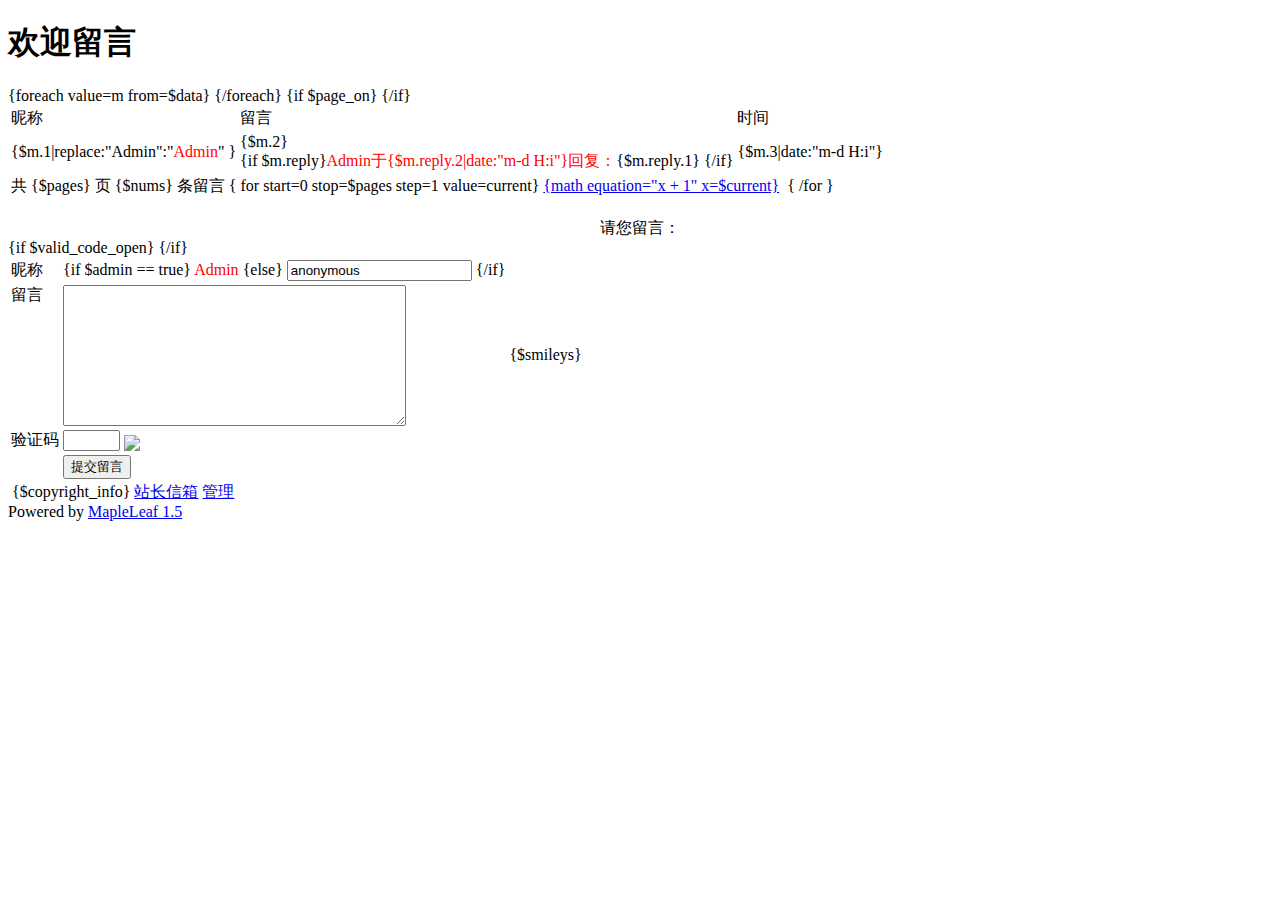
==== trunk/templates/index.html @ a653a3b6 "" ====
<!DOCTYPE html PUBLIC "-//W3C//DTD XHTML 1.0 Transitional//EN" "http://www.w3.org/TR/xhtml1/DTD/xhtml1-transitional.dtd">
<html xmlns="http://www.w3.org/1999/xhtml">
<head>
<meta http-equiv="Content-Type" content="text/html; charset=utf-8" />
<script type="text/javascript" src="./includes/index.js"></script>
<link rel="stylesheet" href="./themes/{$theme}/common.css" type="text/css">
<title>欢迎光临{$title}</title>
</head>

<body>
<div id="container">
<h1>欢迎留言</h1>
<table id="table1">
	<tr class="header">
		<td class="ls">昵称</td>
		<td class="m">留言</td>
		<td>时间</td>
	</tr>
    {foreach value=m from=$data}
    <tr class='message'>
    	<td class='left'>{$m.1|replace:"Admin":"<font color='red'>Admin</font>" }</td>
        <td class='left'>{$m.2}<br />{if $m.reply}<font color='red'>Admin于{$m.reply.2|date:"m-d H:i"}回复：</font>{$m.reply.1} {/if}</td>
        <td class='left'>{$m.3|date:"m-d H:i"}</td>
    </tr>
    {/foreach}
    {if $page_on}
		<tr><td colspan='3'>共 {$pages} 页 {$nums} 条留言
		{ for start=0 stop=$pages step=1 value=current}
			<a href='index.php?pid={$current}'>{math equation="x + 1" x=$current}</a>&nbsp;
        { /for }

		</td></tr>
	{/if}
</table>
<br />


<div align="center">请您留言：</div>
<form name="guestbook" action="process.php" method="post"
	onsubmit="return checkall()">
<table id="table1">
	<tr>
		<td class="l">昵称</td>
		<td class="s">{if $admin == true}
        				<input name="user" id="user" type="hidden" maxlength="10"  onfocus="clear_user()" value="Admin" /><font color="red">Admin</font>
						{else}
                        <input name="user" id="user" type="text" maxlength="10"  onfocus="clear_user()" value="anonymous" />
					{/if}
		</td>
		<td class="left">&nbsp;
		<div id="user_msg"></div>
		</td>
	</tr>
	<tr>
		<td class="l" valign="top">留言</td>
		<td class="left">

		<textarea name="content" cols="40" rows="9"></textarea></td>
		<td class="left">
		
		<!-- begin 表情表格 -->
		<div id="smileys">{$smileys}</div>
		<!-- end 表情表格 -->
		
		</td>
	</tr>
	{if $valid_code_open}
	<tr>
		<td class="l">验证码</td>
		<td class="left"><input type="text" name="valid_code" size="4"
			maxlength="4" />&nbsp;<img src="./includes/showimgcode.php"
			border="0" align="absbottom" /></td>
		<td class="left">&nbsp;</td>
	</tr>
	{/if}
	<tr>
		<td>&nbsp;</td>
		<td colspan="2" class="left"><input name="submit" type="submit"
			value="提交留言" /></td>
	</tr>

</table>
</form>

<!-- begin footer -->
<div id="botton">&nbsp;{$copyright_info}
<a href="mailto:{$admin_email}">站长信箱</a> <a
	href="./adm/index.php">管理</a><br />
Powered by <a href="http://maple.dreamneverfall.cn" target="_blank"
	title="Find More">MapleLeaf 1.5</a></div>
</div>
<!-- end foot -->
</body>
</html>
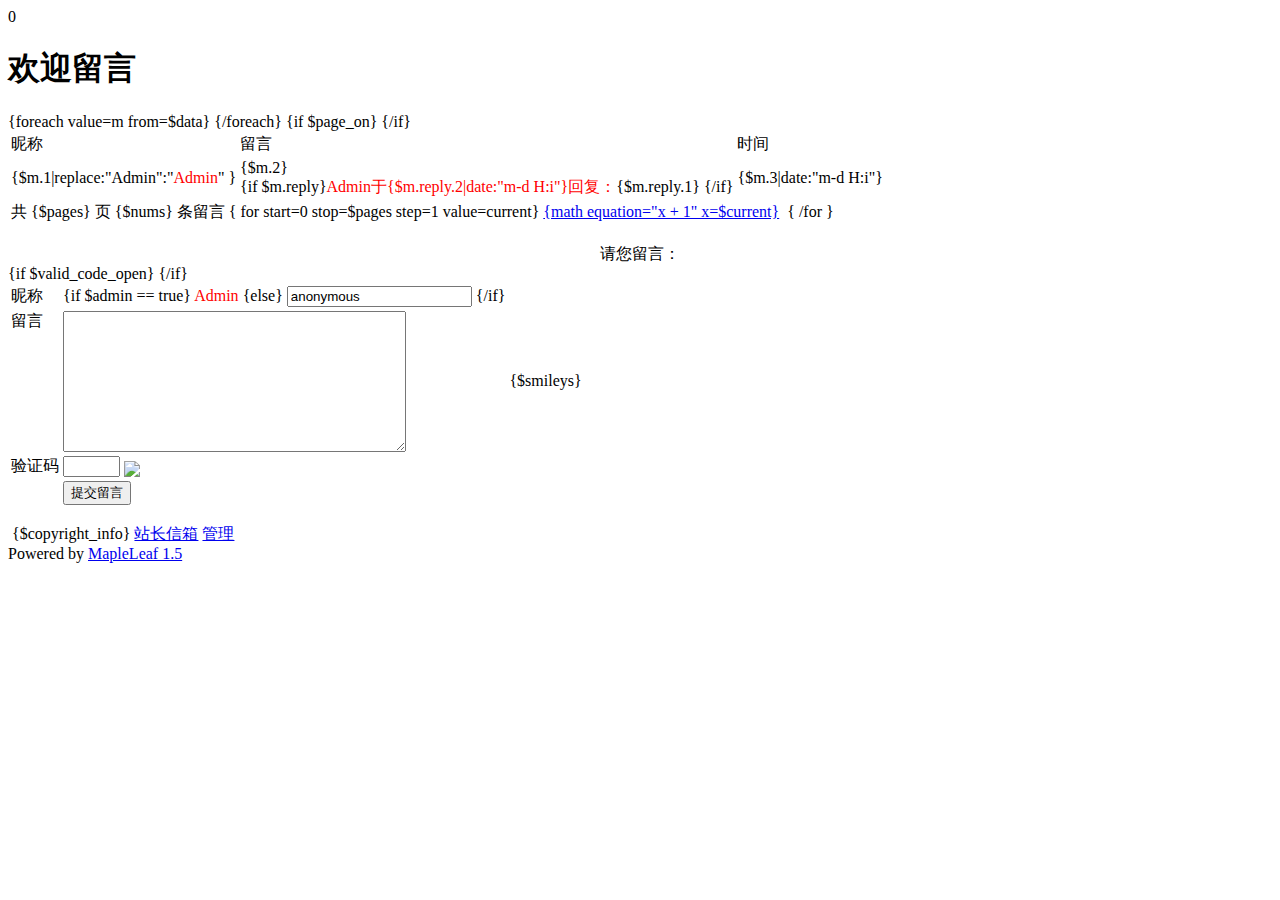
==== commit 6bc414a2: "" ====
--- a/trunk/templates/index.html
+++ b/trunk/templates/index.html
@@ -1,4 +1,4 @@
-<!DOCTYPE html PUBLIC "-//W3C//DTD XHTML 1.0 Transitional//EN" "http://www.w3.org/TR/xhtml1/DTD/xhtml1-transitional.dtd">
+0<!DOCTYPE html PUBLIC "-//W3C//DTD XHTML 1.0 Transitional//EN" "http://www.w3.org/TR/xhtml1/DTD/xhtml1-transitional.dtd">
 <html xmlns="http://www.w3.org/1999/xhtml">
 <head>
 <meta http-equiv="Content-Type" content="text/html; charset=utf-8" />
@@ -55,7 +55,7 @@
 		<td class="l" valign="top">留言</td>
 		<td class="left">
 
-		<textarea name="content" cols="40" rows="9"></textarea></td>
+		<textarea id="content" name="content" cols="40" rows="9"></textarea></td>
 		<td class="left">
 		
 		<!-- begin 表情表格 -->
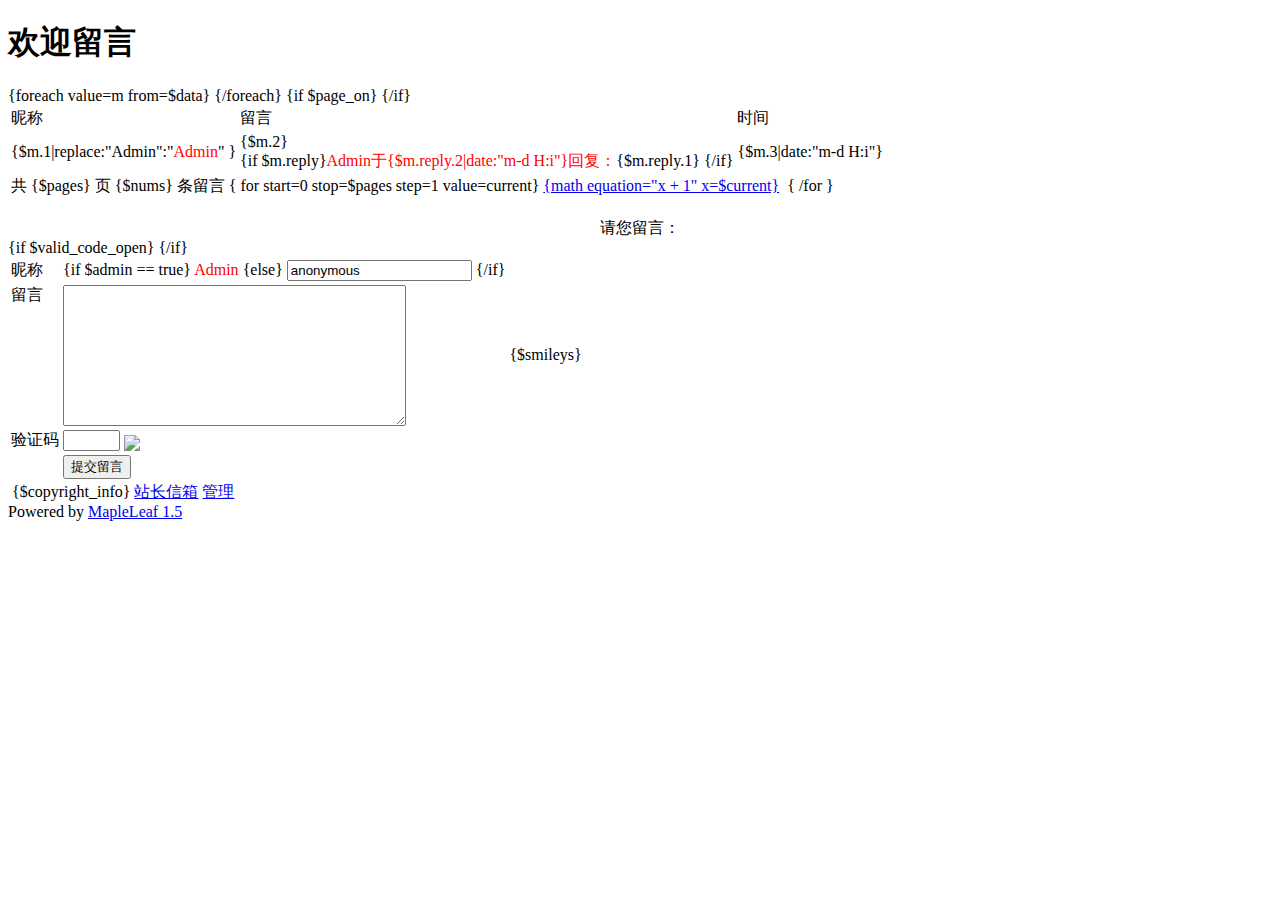
==== commit 3d2e4806: "" ====
--- a/trunk/templates/index.html
+++ b/trunk/templates/index.html
@@ -1,4 +1,4 @@
-0<!DOCTYPE html PUBLIC "-//W3C//DTD XHTML 1.0 Transitional//EN" "http://www.w3.org/TR/xhtml1/DTD/xhtml1-transitional.dtd">
+<!DOCTYPE html PUBLIC "-//W3C//DTD XHTML 1.0 Transitional//EN" "http://www.w3.org/TR/xhtml1/DTD/xhtml1-transitional.dtd">
 <html xmlns="http://www.w3.org/1999/xhtml">
 <head>
 <meta http-equiv="Content-Type" content="text/html; charset=utf-8" />
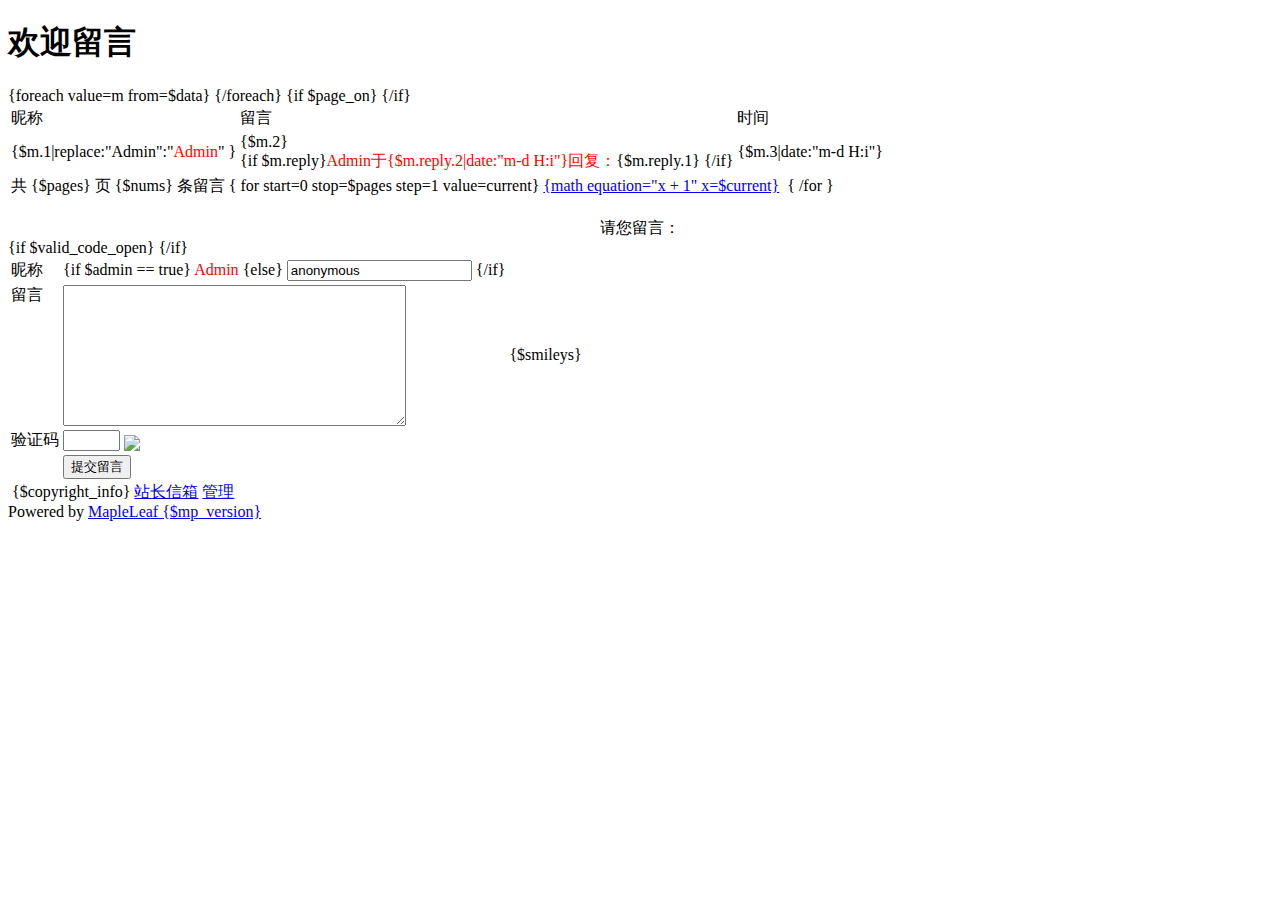
==== commit 18941998: "导入最新的代码" ====
--- a/trunk/templates/index.html
+++ b/trunk/templates/index.html
@@ -36,7 +36,7 @@
 
 
 <div align="center">请您留言：</div>
-<form name="guestbook" action="process.php" method="post"
+<form name="guestbook" action="index.php?action=add" method="post"
 	onsubmit="return checkall()">
 <table id="table1">
 	<tr>
@@ -85,9 +85,9 @@
 <!-- begin footer -->
 <div id="botton">&nbsp;{$copyright_info}
 <a href="mailto:{$admin_email}">站长信箱</a> <a
-	href="./adm/index.php">管理</a><br />
+	href="index.php?action=admin">管理</a><br />
 Powered by <a href="http://maple.dreamneverfall.cn" target="_blank"
-	title="Find More">MapleLeaf 1.5</a></div>
+	title="Find More">MapleLeaf {$mp_version}</a></div>
 </div>
 <!-- end foot -->
 </body>
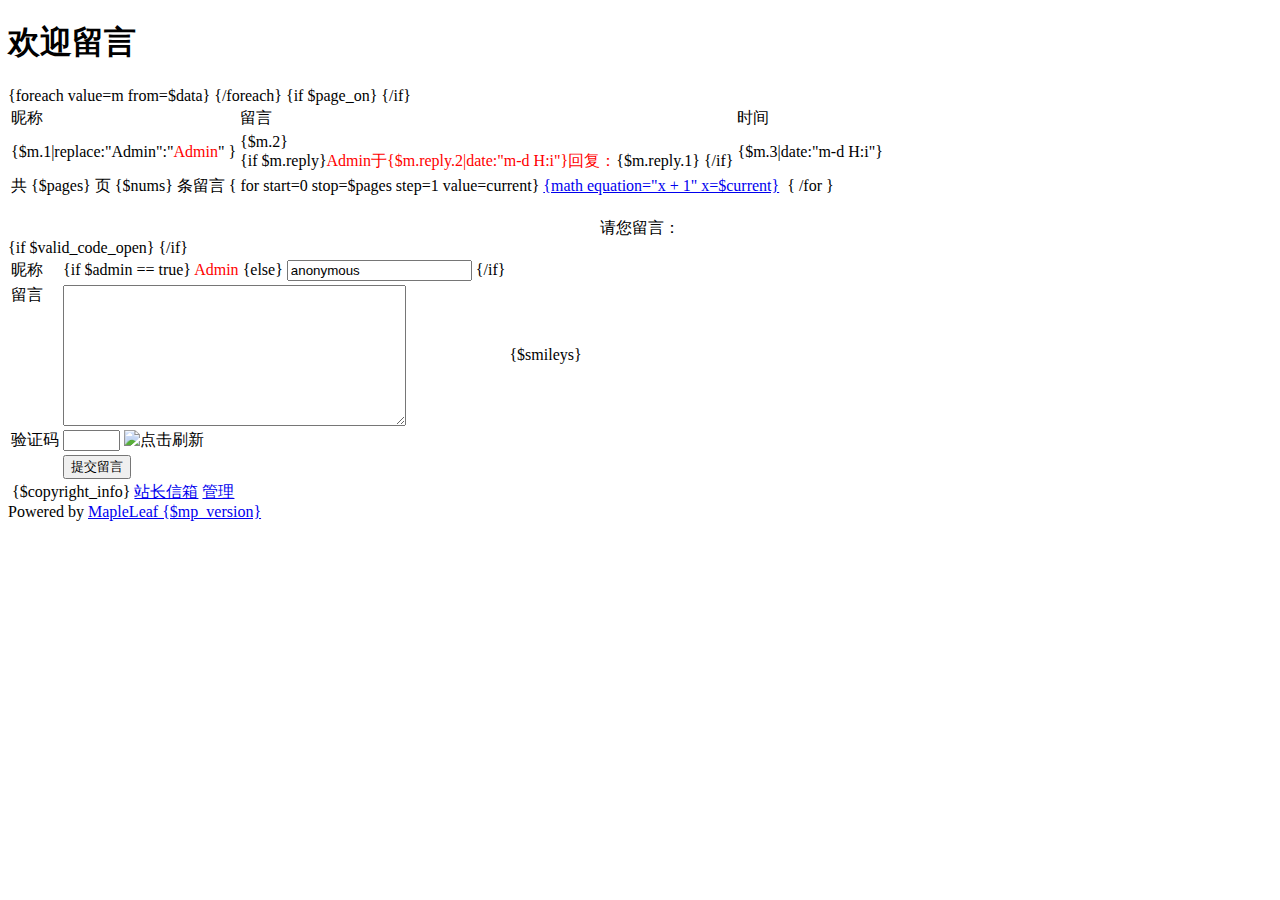
==== commit 7f9abf8a: "为验证码图片添加了title,style,和onclick刷新事件" ====
--- a/trunk/templates/index.html
+++ b/trunk/templates/index.html
@@ -69,7 +69,7 @@
 		<td class="l">验证码</td>
 		<td class="left"><input type="text" name="valid_code" size="4"
 			maxlength="4" />&nbsp;<img src="./includes/showimgcode.php"
-			border="0" align="absbottom" /></td>
+			border="0" align="absbottom" onClick="this.src=this.src+'?'" title="点击刷新" style="cursor:pointer" /></td>
 		<td class="left">&nbsp;</td>
 	</tr>
 	{/if}
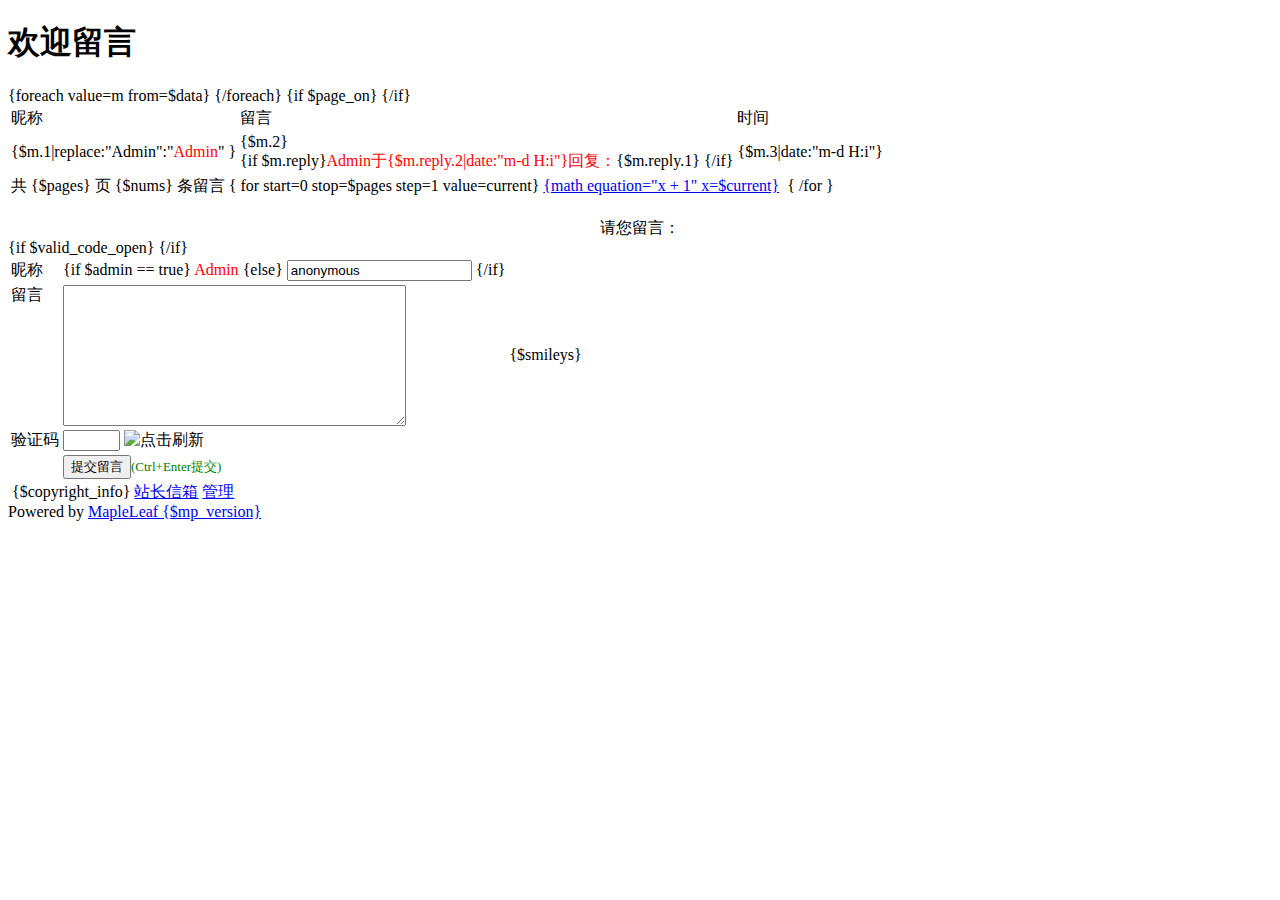
==== commit ad9f1d97: "Ctrl + Enter 提交留言" ====
--- a/trunk/templates/index.html
+++ b/trunk/templates/index.html
@@ -55,7 +55,7 @@
 		<td class="l" valign="top">留言</td>
 		<td class="left">
 
-		<textarea id="content" name="content" cols="40" rows="9"></textarea></td>
+		<textarea id="content" name="content" cols="40" rows="9" onkeyup="javascript:return ctrlEnter(event);"></textarea></td>
 		<td class="left">
 		
 		<!-- begin 表情表格 -->
@@ -75,8 +75,8 @@
 	{/if}
 	<tr>
 		<td>&nbsp;</td>
-		<td colspan="2" class="left"><input name="submit" type="submit"
-			value="提交留言" /></td>
+		<td colspan="2" class="left"><input id="submit" name="submit" type="submit"
+			value="提交留言" /><font color="green" size="2">(Ctrl+Enter提交)</font></td>
 	</tr>
 
 </table>
